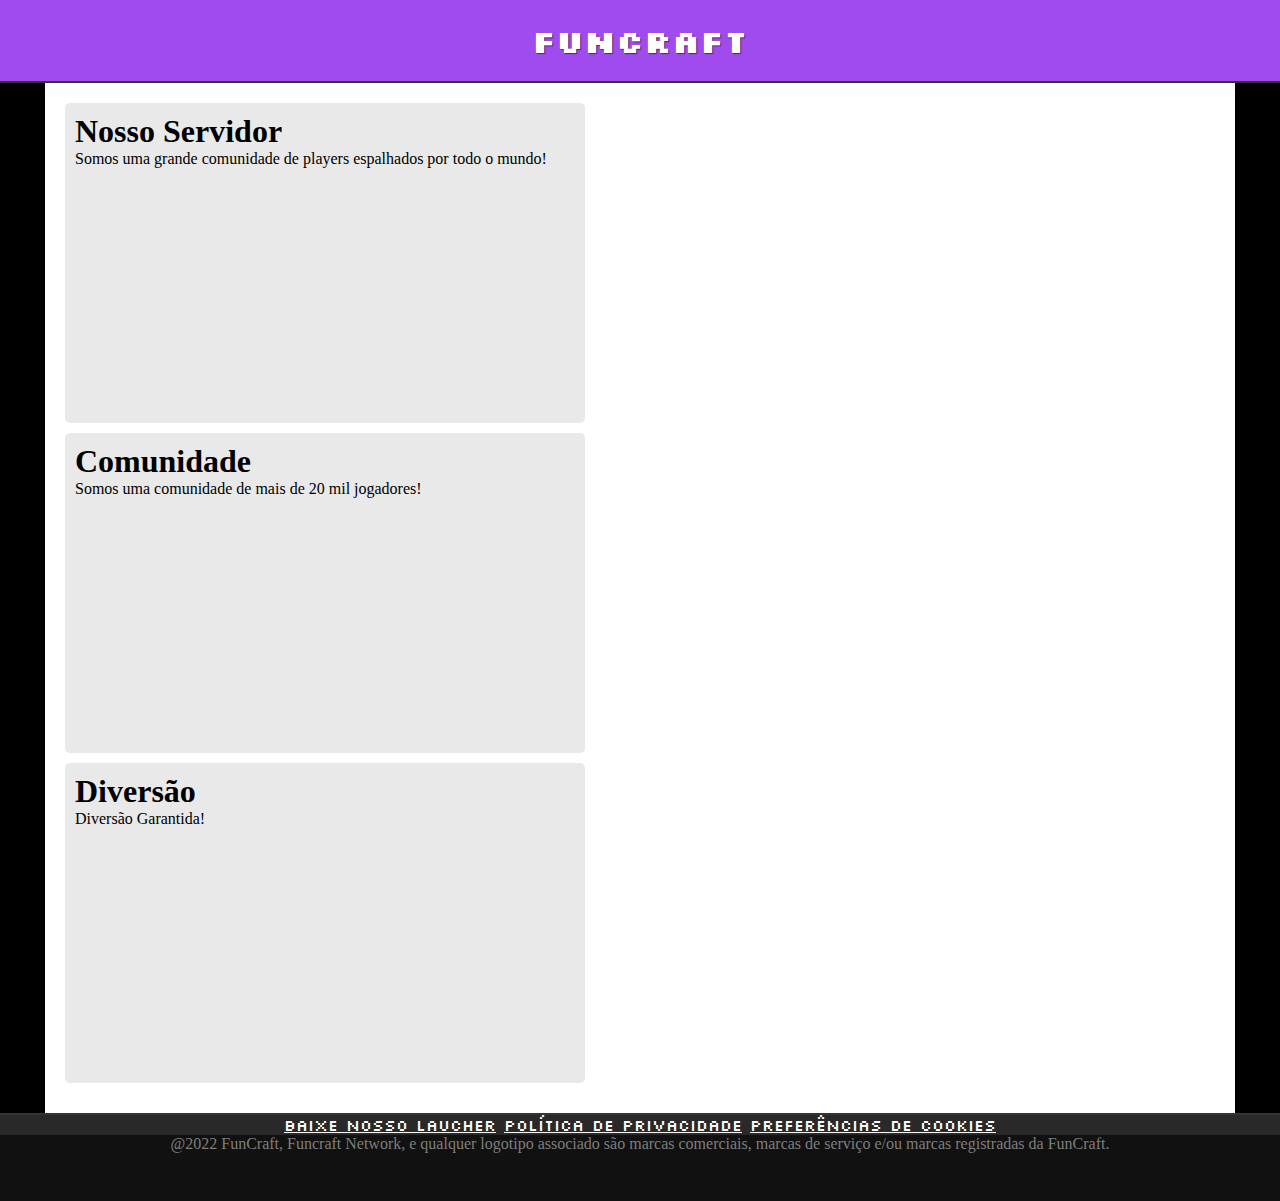
==== index.html @ 498dd357 "mini-site" ====
<!DOCTYPE html>
<html lang="pt-br">
<head>
    <meta charset="UTF-8">
    <meta http-equiv="X-UA-Compatible" content="IE=edge">
    <meta name="viewport" content="width=device-width, initial-scale=1.0">
    <link rel="stylesheet" href="style.css">
    <title>FunCraft</title>
</head>
<body>
    <header>
        <h1>FunCraft</h1>
    </header>
    <main>
        <article class="artigo1">
            <h1>Nosso Servidor</h1>
            <p>Somos uma grande comunidade de players espalhados por todo o mundo!</p>
        </article>
        <article class="artigo2">
            <h1>Comunidade</h1>
            <p>Somos uma comunidade de mais de 20 mil jogadores!</p>
        </article>
        <article class="artigo1">
            <h1>Diversão</h1>
            <p>Diversão Garantida!</p>
        </article>
    </main>
    <footer>
        <div class="links">
            <a href="#">BAIXE NOSSO LAUCHER</a>
            <a href="#">POLÍTICA DE PRIVACIDADE</a>
            <a href="#">PREFERÊNCIAS DE COOKIES<SEct></SEct></a>
        </div>
        <div class="marcas">
            <p>@2022 FunCraft, Funcraft Network, e qualquer logotipo associado são marcas comerciais, marcas de serviço e/ou marcas registradas da FunCraft.</p>
        </div>
    </footer>
</body>
</html>
---- style.css ----
@charset "UTF-8";

@import url('https://fonts.googleapis.com/css2?family=Silkscreen&display=swap');

* {
    padding: 0px;
    margin: 0px;
}

:root {
    --cor0: #c5ebd6;
    --cor1: #83e1ad;
    --cor2: #3ddc84;
    --cor3: #2fa866;
    --cor4: #1a5c37;
    --cor5: #063d1e;
    --cor6: #3CD782;
    --cor7: #1A5C38;
}

body {
    background-color: black;
    background-size: cover;
    background-attachment: fixed;
}

header {
    background-color: rgb(159, 75, 237);
    padding: 20px;
    border-bottom: 2px solid #343434;
}

header h1 {
    font-family: 'Silkscreen', cursive;
    text-align: center;
    color: white;
    text-shadow: 1px 1px 1px rgba(0, 0, 0, 0.5);
}

main {
    background-color: white;
    max-width: 1150px;
    min-width: 200px;
    padding: 20px;
    margin: auto;
}

.artigo1 {
    background-color: rgb(233, 233, 233);
    padding: 10px;
    border-radius: 5px;
    height: 300px;
    width: 500px;
    margin-bottom: 10px;
}

.artigo2 {
    background-color: rgb(233, 233, 233);
    padding: 10px;
    border-radius: 5px;
    height: 300px;
    width: 500px;
    margin-bottom: 10px;
}

footer {
    background-color: #111;
    padding: 0px 0px 48px 0px;
    border-top: 2px solid #343434;
    color: #f9f9f9;
}

footer p {
    color: #7e7e7e;
}

footer div.marcas {
    text-align: center;
}

footer div.links {
    font-family: 'Silkscreen', cursive;
    background: #292929;
    text-align: center;
}

footer div a {
    color: #f9f9f9;
}
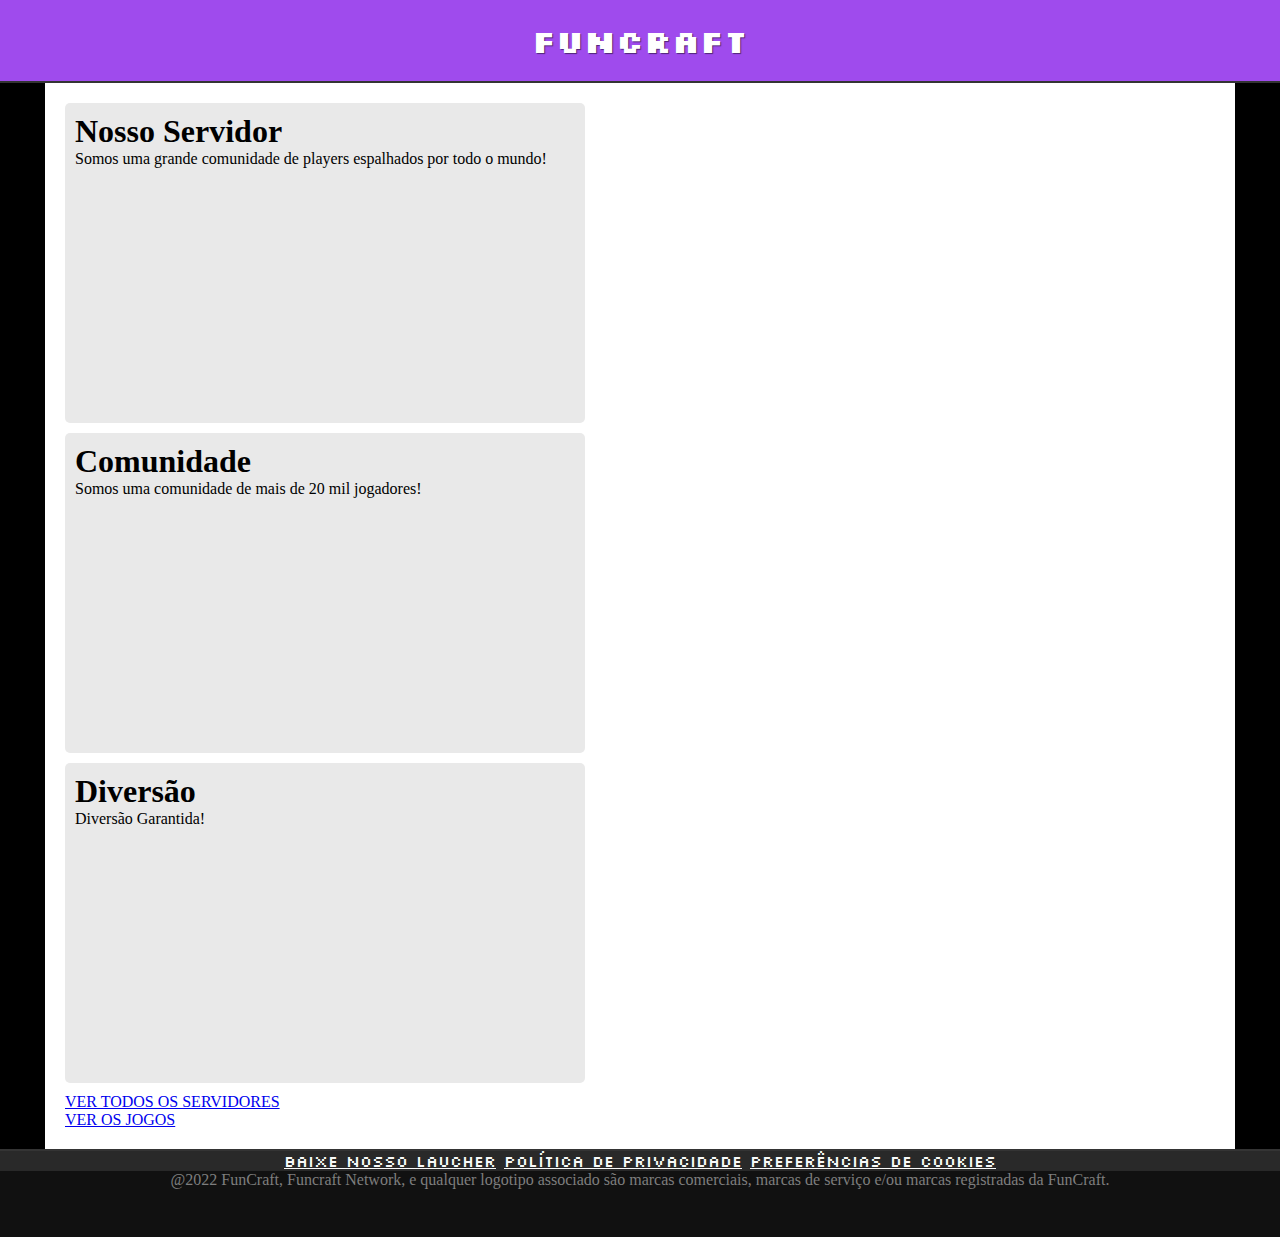
==== commit 246fd996: "Update index.html" ====
--- a/index.html
+++ b/index.html
@@ -12,28 +12,48 @@
         <h1>FunCraft</h1>
     </header>
     <main>
-        <article class="artigo1">
-            <h1>Nosso Servidor</h1>
-            <p>Somos uma grande comunidade de players espalhados por todo o mundo!</p>
-        </article>
-        <article class="artigo2">
-            <h1>Comunidade</h1>
-            <p>Somos uma comunidade de mais de 20 mil jogadores!</p>
-        </article>
-        <article class="artigo1">
-            <h1>Diversão</h1>
-            <p>Diversão Garantida!</p>
-        </article>
+        <div class="artigo">
+            <article class="artigo1">
+                <h1>Nosso Servidor</h1>
+                <p>Somos uma grande comunidade de players espalhados por todo o mundo!</p>
+            </article>
+        </div>
+        <div class="artigo">
+            <article class="artigo2">
+                <h1>Comunidade</h1>
+                <p>Somos uma comunidade de mais de 20 mil jogadores!</p>
+            </article>
+        </div>
+        <div class="artigo">
+            <article class="artigo1">
+                <h1>Diversão</h1>
+                <p>Diversão Garantida!</p>
+            </article>
+        </div>
+        <div class="part1">
+            <div class="line">
+                <div class="part2">
+                    <div class="part3">
+                        <a class="part4" href="#"><div class="part5">VER TODOS OS SERVIDORES</div></a>
+                    </div>
+                </div>
+                <div class="part2">
+                    <div class="part33">
+                        <a class="part4" href="#"><div class="part5">VER OS JOGOS</div></a>
+                    </div>
+                </div>
+            </div>
+        </div>
     </main>
     <footer>
         <div class="links">
             <a href="#">BAIXE NOSSO LAUCHER</a>
             <a href="#">POLÍTICA DE PRIVACIDADE</a>
-            <a href="#">PREFERÊNCIAS DE COOKIES<SEct></SEct></a>
+            <a href="#">PREFERÊNCIAS DE COOKIES</a>
         </div>
         <div class="marcas">
             <p>@2022 FunCraft, Funcraft Network, e qualquer logotipo associado são marcas comerciais, marcas de serviço e/ou marcas registradas da FunCraft.</p>
         </div>
     </footer>
 </body>
-</html>+</html>
